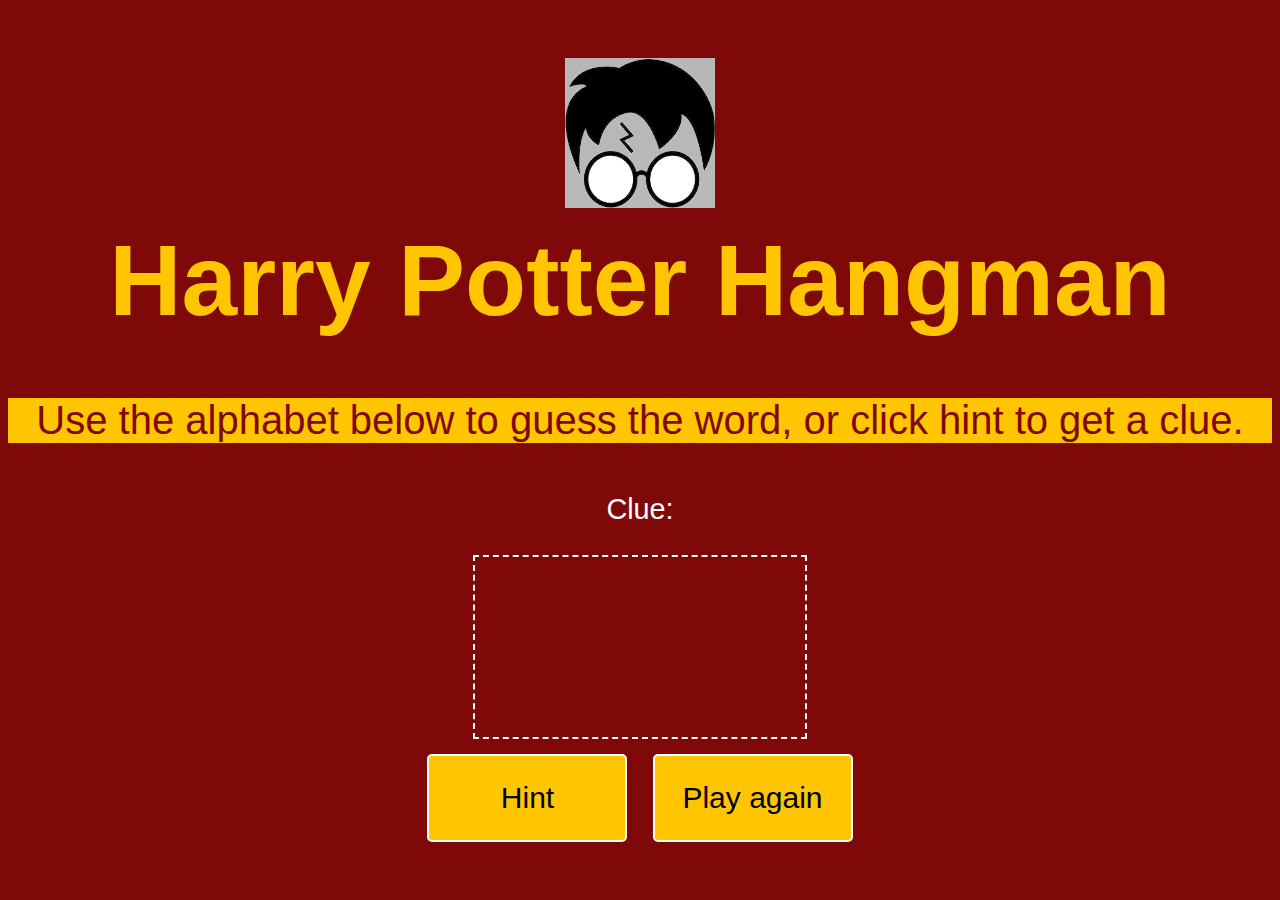
==== index.html @ 51737a72 "trying to incorporate wins and losses now" ====
<!DOCTYPE html>
<!--Class=CSS and ID=Javascript-->
<html>

<head>
    <meta charset="UTF-8" />
    <meta name="viewport" content="width=device-width, initial-scale=1">
    <meta http-equiv="X-UA-Compatible" content="ie=edge" />
    <link rel="stylesheet" type="text/css" href="assets/css/style.css">
    <title>Harry Potter Hangman</title>
</head>

<header>
    <img src="assets/images/kindpng_1342906.jpg" alt="Harry Potter">
    <h1>Harry Potter Hangman</h1>
</header>

<!-- #1 - Build Variables-->
<!-- #2 - Get Elements (document.getElementId) Lives, Wins, Losses, Clues, Categories, hints, etc.-->
<!-- #3 - Create Alphabet function -->
<!-- #4 - Create Category function -->
<!-- #5 - Create Guesses MyLives -->
<!-- #5 - Create Clue function -->
<!-- #5 - Create Wins function -->
<!-- #5 - Create Losses function -->
<!-- #5 - Insert all into the HTML -->

<body>
    <div>
        <div class="alphabetNotice">
            Use the alphabet below to guess the word, or click hint to get a clue.
        </div>
        <div class="wrapper">
            <div id="buttons">             
            </div>
                <p id="categoryName" class="category-p"></p>
            <div id="hold">
                       </div>
                <p id="mylives"> </p>                   
                <p id="clue" class="clueFormat">Clue: </p>
            <canvas id="stickman">This Text will show if the Browser does NOT support HTML5 Canvas tag</canvas>
            <div class="container">
                <button id="hint">Hint</button>
                <button id="reset">Play again</button>
            </div>
        </div>

        <p id="myWins"></p>
        <p id="myLosses"></p>
        <script type="text/javascript" src="assets/javascript/game.js"></script>
    </div>
    </div>
</body>
    <footer>
    </footer>

</html>

<!--<div id="alphabet">
    <p id="alphabet ul li"></p>
</div>--
---- assets/css/style.css ----
/************ IMAGES ******************/
img {
  width: 150px;
  height: 150px;
}

/************ HEADINGS ******************/

header {  
  font-family: 'Franklin Gothic Medium', 'Arial Narrow', Arial, sans-serif;
  background-color: #7f0909;
  color: #ffc500;
  padding-top: 50px;
  padding-bottom: 50px;
  text-align: center;
  }

h1, h2, h3 {
  font-family: 'Franklin Gothic Medium', 'Arial Narrow', Arial, sans-serif;
  margin: 10px 0;
  background-color: #7f0909;
  color: #ffc500;
}

h1 {
  font-size: 100px;
  font-family: 'Franklin Gothic Medium', 'Arial Narrow', Arial, sans-serif;
}

h2 {
  font-size: 1.6em;
  font-weight: normal;
}

p {
  font-size: 1.6em;
  font-weight: normal;
  color: white;
}

.category-p {
  font-size: 50px;
  font-weight: normal;
  font-weight: lighter;
  color: white;
}

/************ CONTAINERS ******************/

.alphabetNotice {
  background-color: #ffc500;
  color: #7f0909;
  font-size: 40px;
  font-weight: normal;
  text-align: center;
  }

body {
  background: #7f0909;
  font-family: 'Franklin Gothic Medium', 'Arial Narrow', Arial, sans-serif;
  color:#ffc500 ;
  height: 100%;
  text-align: center;
  font-size: 18px;
}

.buttonContainer { padding-top: 20px;
}

.wrapper {
  width: 100%;
  margin: 0 auto;
}

.wrapper:after {
  content: "";
  display: table;
  clear: both;
}

canvas {
  color: #fff;
  border: #fff dashed 2px;
  padding: 15px;
}

/************ ALPHABET ### ID's ### ******************/

#alphabet {
  width: 30px;
  height: 30px;
  min-width: 960px;
  display: inline-block;
  color: #fff;
  font-size: 40px;
      }

#alphabet li {
  list-style: none;
  border: #7f0909;
  border-width: 2px;
  display: inline-block;
  text-align: center;
  padding-left: 12px;
  padding-right: 12px;
  border-style: groove;
  border-color: #ffc500;
   }

#alphabet li:hover {
  border: solid 1px #ffc500 ;
  color: grey;
  background-color: blue;
}

/************ MY WORDS ******************/
#my-word {
  display: block;
  display:block;
color: #ffc500;  
}

#my-word li {
  position: relative;
  list-style: none;
  display: inline-block;
  padding: 0 10px;
  font-size:1.6em;
}

.active {
  cursor:default;
}

.active:hover {
  -moz-transition: all 1s ease-in;
  -moz-transition: all 0.3s ease-in-out;
  -webkit-transition: all 0.3s ease-in-out;
  opacity: 0.4;
  filter: alpha(opacity=40);
  -moz-transition: all 1s ease-in;
  -moz-transition: all 0.3s ease-in-out;
  -webkit-transition: all 0.3s ease-in-out;
}

/************BUTTON DEFINITIONS ******************/

button {
  -moz-border-radius: 5px;
  -webkit-border-radius: 5px;
  border-radius: 5px;
  -khtml-border-radius: 5px;
  background: #ffc500;
  color:black;
  border: solid 2px #fff;
  text-decoration: none;
  cursor: pointer;
  font-size: 30px;
  padding: 25px 12px;
  width: 200px;
  margin: 10px;
  outline: none;
}

button:hover {
  -webkit-transition: all 0.3s ease-in-out;
  -moz-transition: all 0.3s ease-in-out;
  transition: all 0.3s ease-in-out;
  background: grey;
  border: solid 1px #fff;
  color: #ffc500 ;
}

/************ MY COUNTS ******************/

.mylives {
  font-size: 30px;
  text-align: center;
  display: inline-block;
  }

.clueFormat {
    font-weight: normal;
    color: white;
    background-color: ffc500;
    }

.myWins {
  font-size: 30px;
  text-align: center;
  display: inline-block;
  padding: 10px;
}

.myLosses {
  font-size: 30PX;
  text-align: center;
  display: inline-block;
  padding: 10px;
}
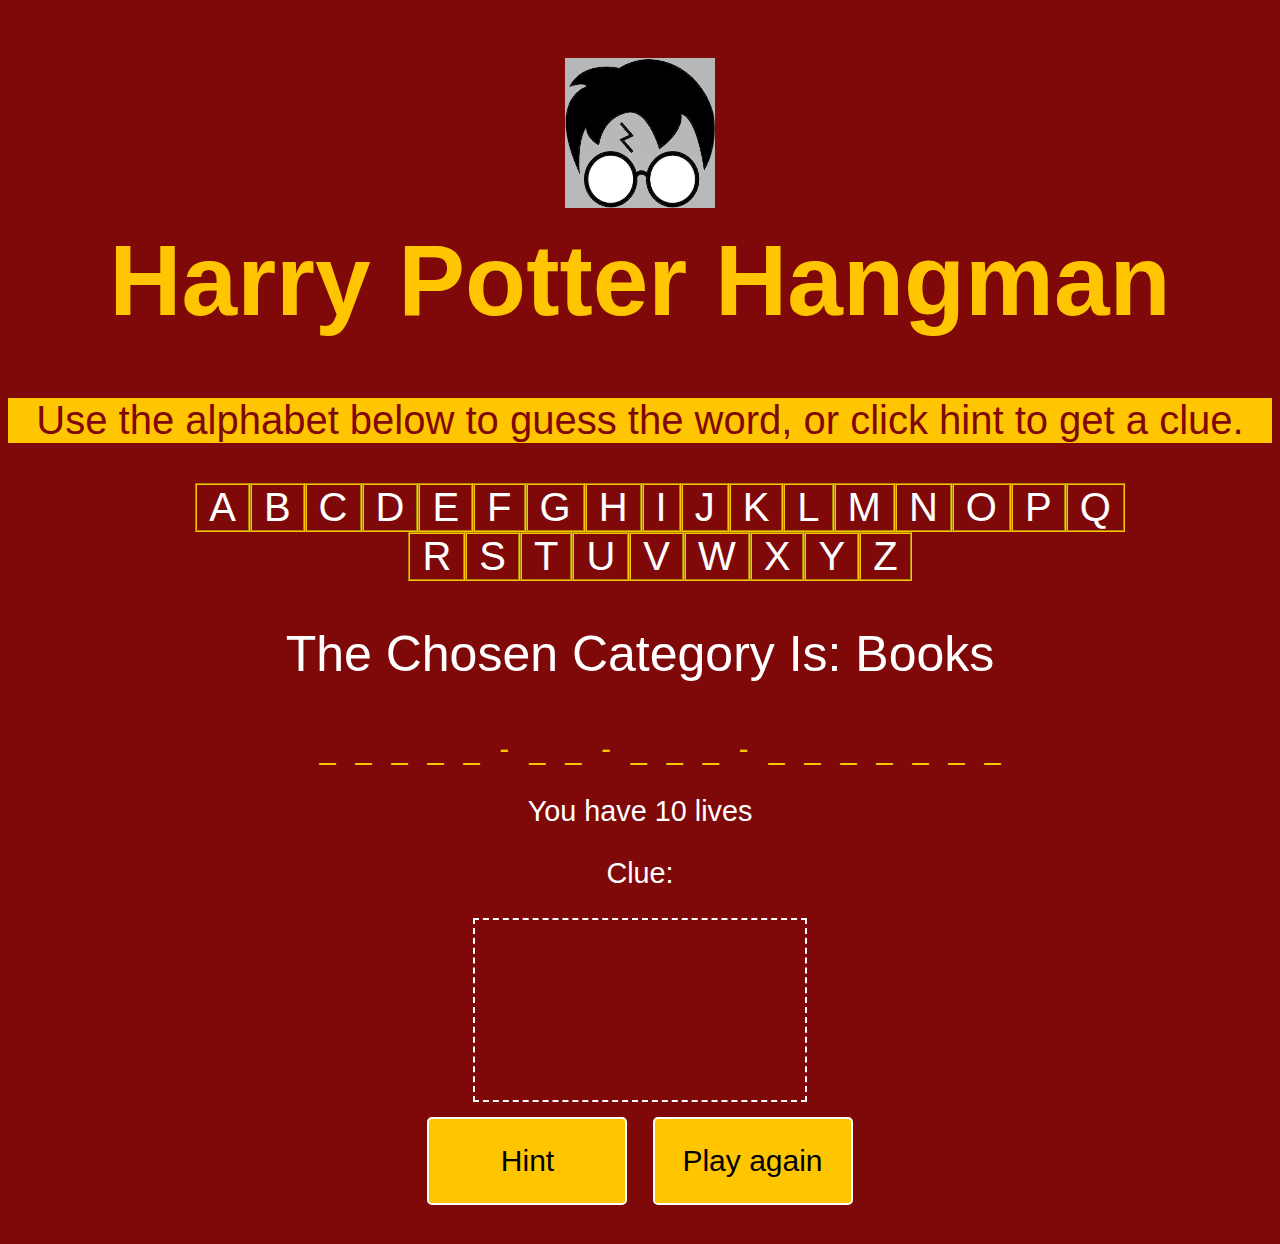
==== commit 9a435d9e: "working on incorporating wins" ====
--- a/index.html
+++ b/index.html
@@ -44,9 +44,7 @@
                 <button id="reset">Play again</button>
             </div>
         </div>
-
-        <p id="myWins"></p>
-        <p id="myLosses"></p>
+        <p id="showWins" class="clueFormat"></p>
         <script type="text/javascript" src="assets/javascript/game.js"></script>
     </div>
     </div>
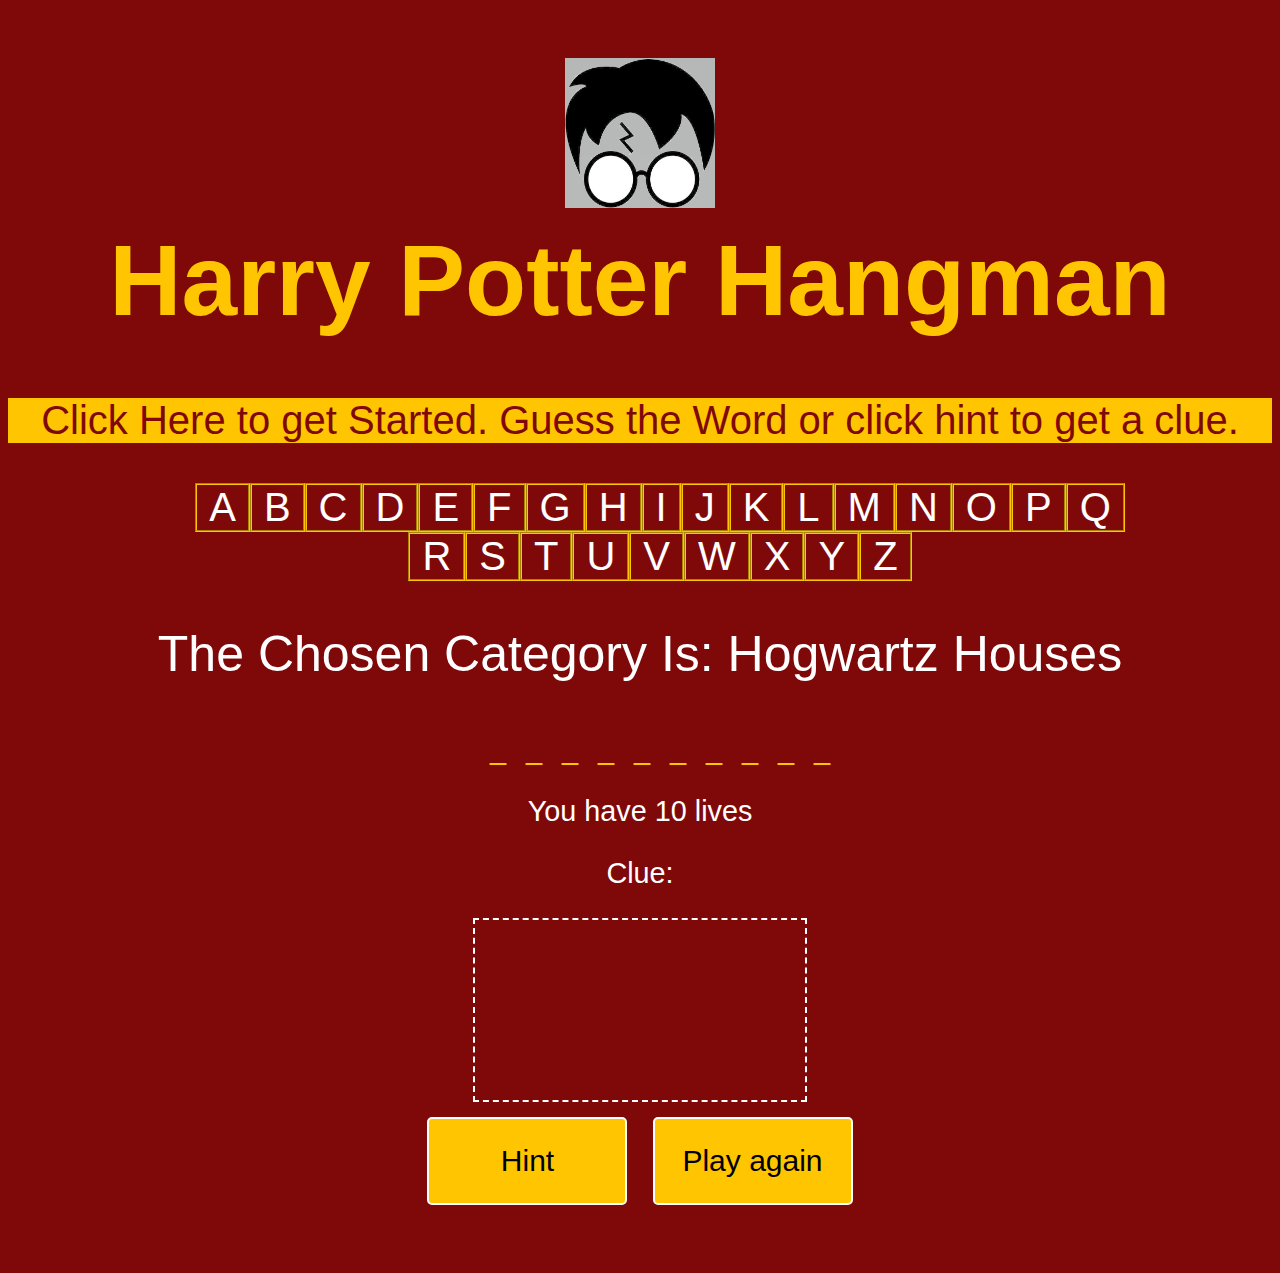
==== commit f984fb29: "still working out win / loss incorporation" ====
--- a/index.html
+++ b/index.html
@@ -28,7 +28,7 @@
 <body>
     <div>
         <div class="alphabetNotice">
-            Use the alphabet below to guess the word, or click hint to get a clue.
+            Click Here to get Started. Guess the Word or click hint to get a clue. 
         </div>
         <div class="wrapper">
             <div id="buttons">             
@@ -49,9 +49,11 @@
     </div>
     </div>
 </body>
-    <footer>
-    </footer>
-
+<br>
+<div id="showWins">
+</div>    
+<div id="showLoses">
+</div>    
 </html>
 
 <!--<div id="alphabet">
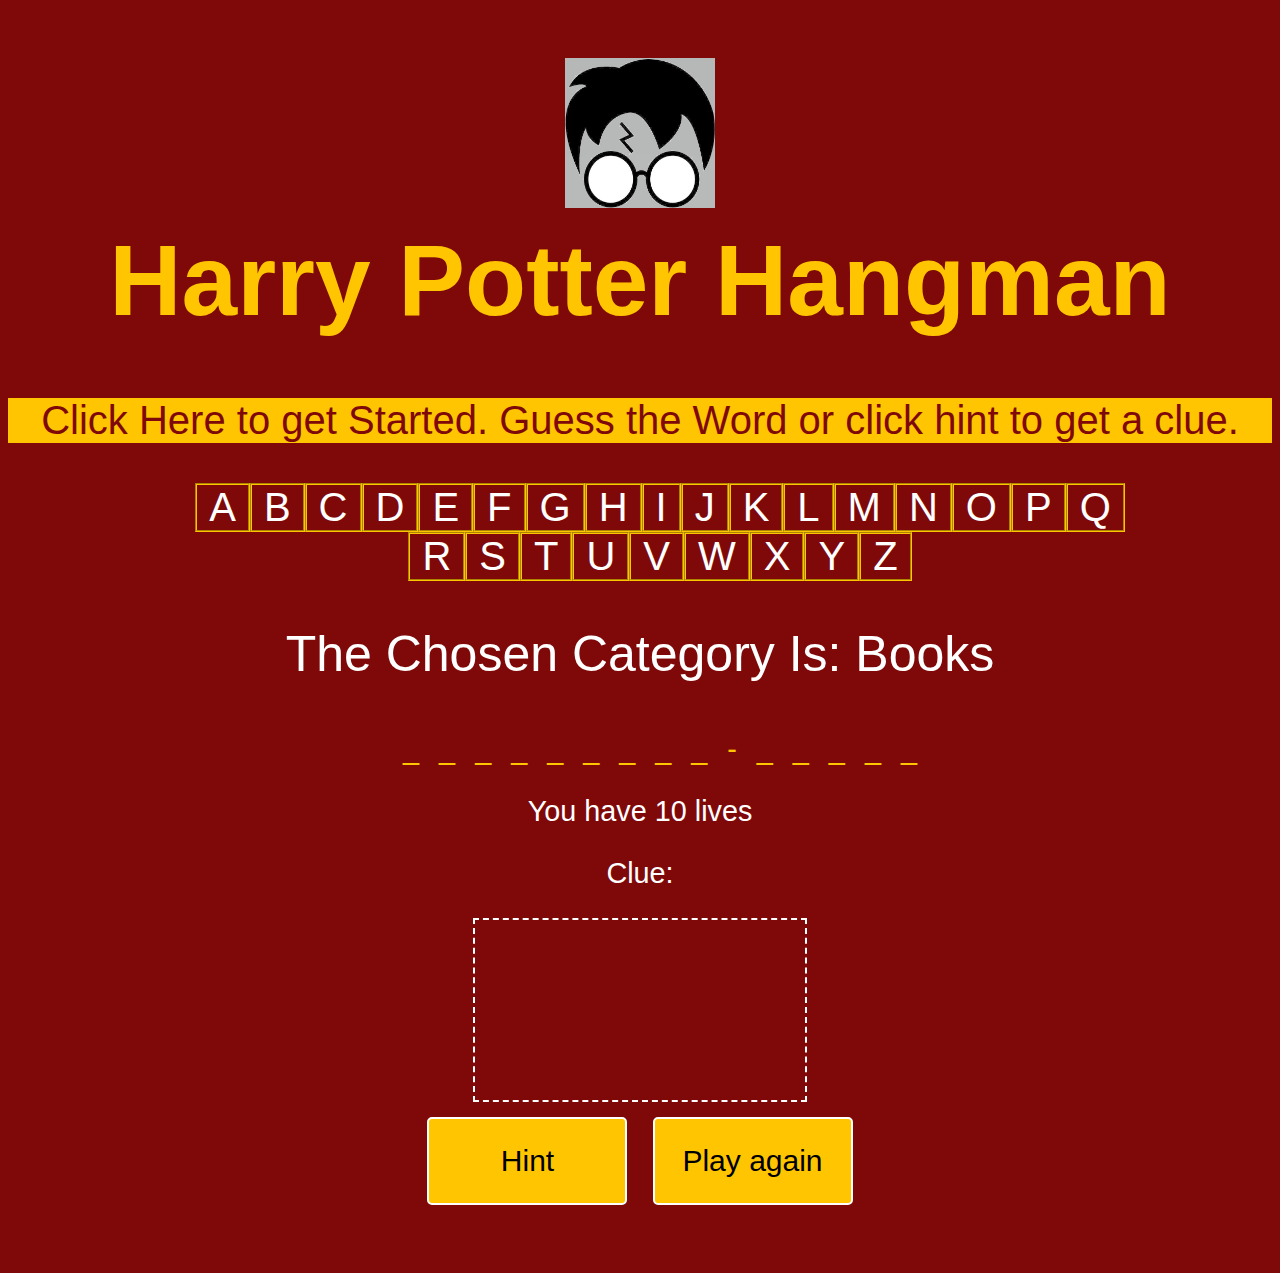
==== commit d6700969: "wins/losses :(" ====
--- a/index.html
+++ b/index.html
@@ -43,8 +43,9 @@
                 <button id="hint">Hint</button>
                 <button id="reset">Play again</button>
             </div>
+            <p id="showWins"></p>
         </div>
-        <p id="showWins" class="clueFormat"></p>
+        
         <script type="text/javascript" src="assets/javascript/game.js"></script>
     </div>
     </div>
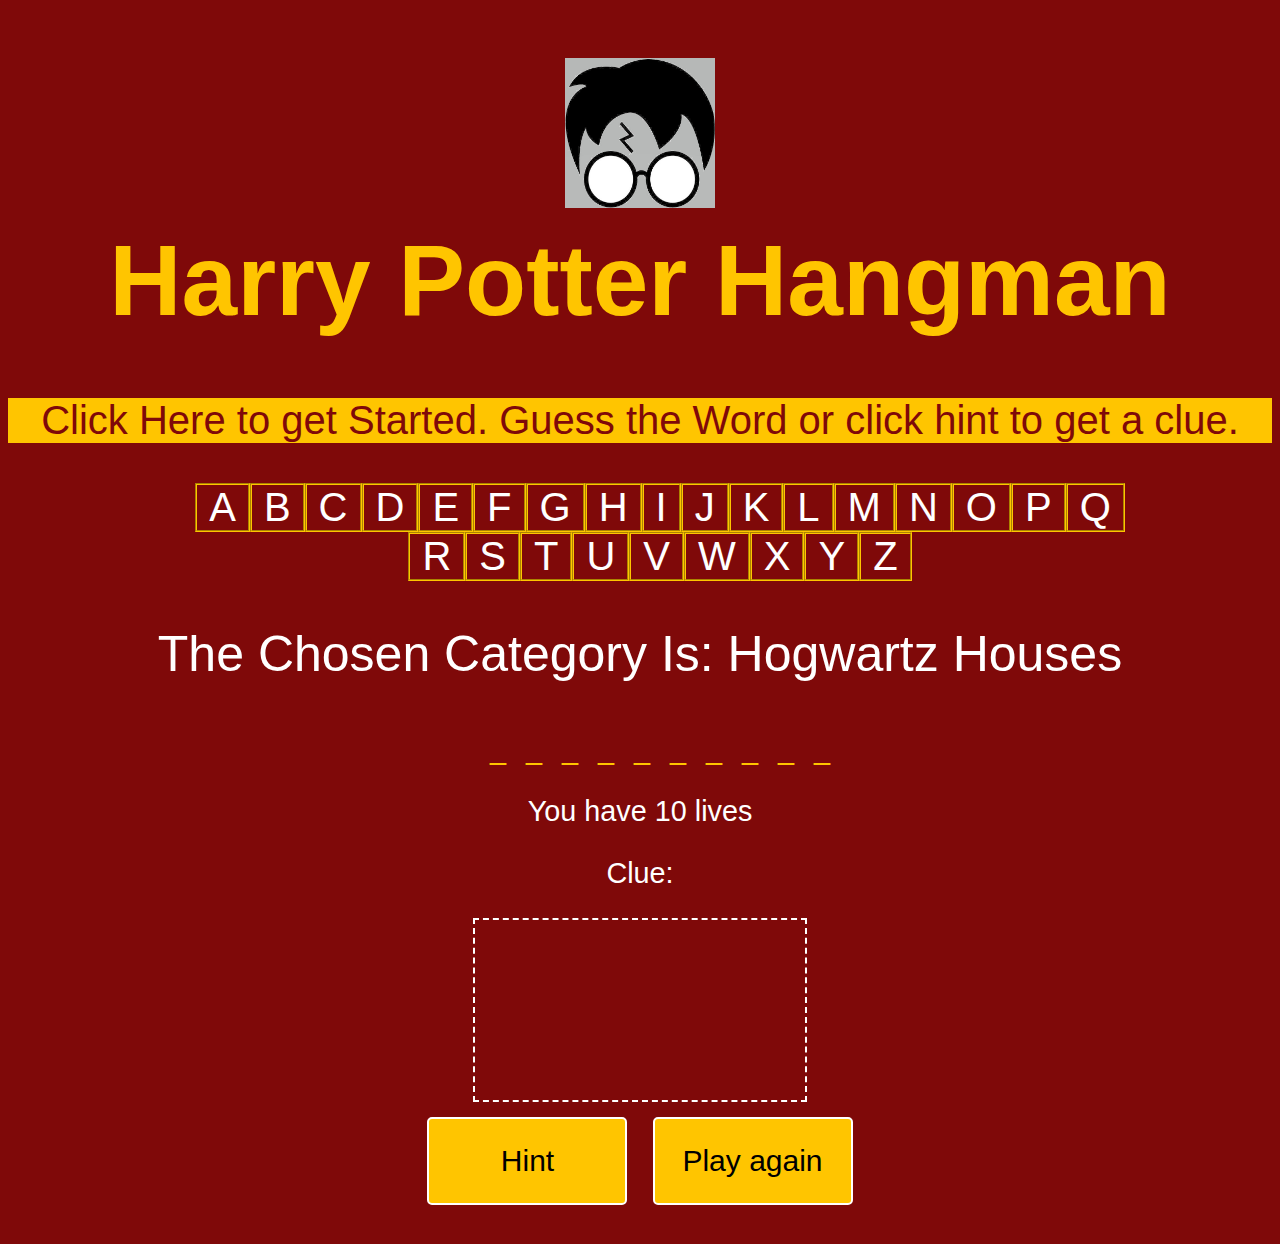
==== commit 1bb22074: "back to the original" ====
--- a/index.html
+++ b/index.html
@@ -43,17 +43,12 @@
                 <button id="hint">Hint</button>
                 <button id="reset">Play again</button>
             </div>
-            <p id="showWins"></p>
         </div>
-        
-        <script type="text/javascript" src="assets/javascript/game.js"></script>
+           <script type="text/javascript" src="assets/javascript/game.js"></script>
     </div>
     </div>
 </body>
 <br>
-<div id="showWins">
-</div>    
-<div id="showLoses">
 </div>    
 </html>
 
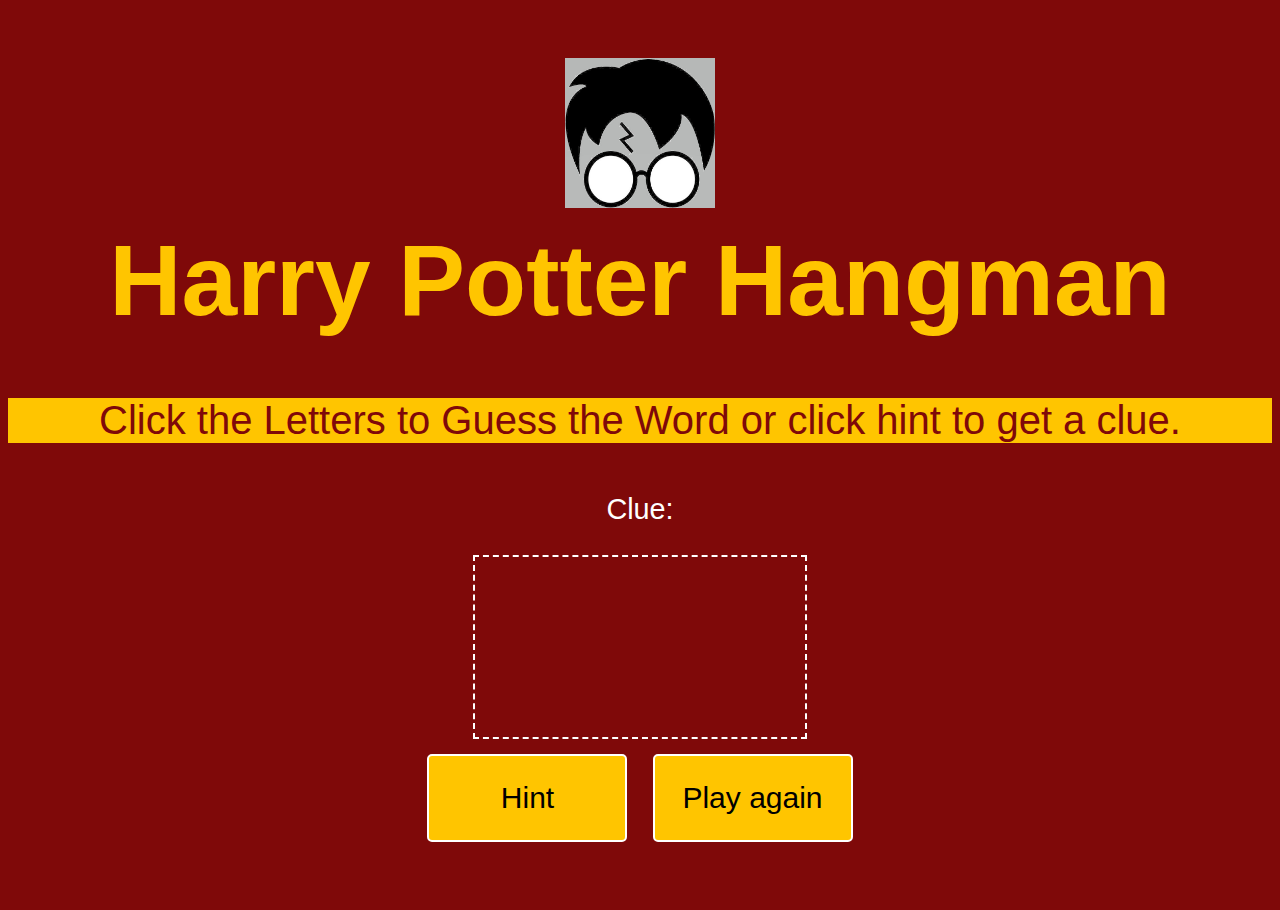
==== commit 0641aaf7: "trying out some new functions" ====
--- a/index.html
+++ b/index.html
@@ -28,7 +28,7 @@
 <body>
     <div>
         <div class="alphabetNotice">
-            Click Here to get Started. Guess the Word or click hint to get a clue. 
+            Click the Letters to Guess the Word or click hint to get a clue. 
         </div>
         <div class="wrapper">
             <div id="buttons">             
@@ -43,6 +43,10 @@
                 <button id="hint">Hint</button>
                 <button id="reset">Play again</button>
             </div>
+            <div>
+                <p id=showWins class="clueFormat"></p>
+                <p id=showLoses class="clueFormat"></p> 
+            </div>
         </div>
            <script type="text/javascript" src="assets/javascript/game.js"></script>
     </div>
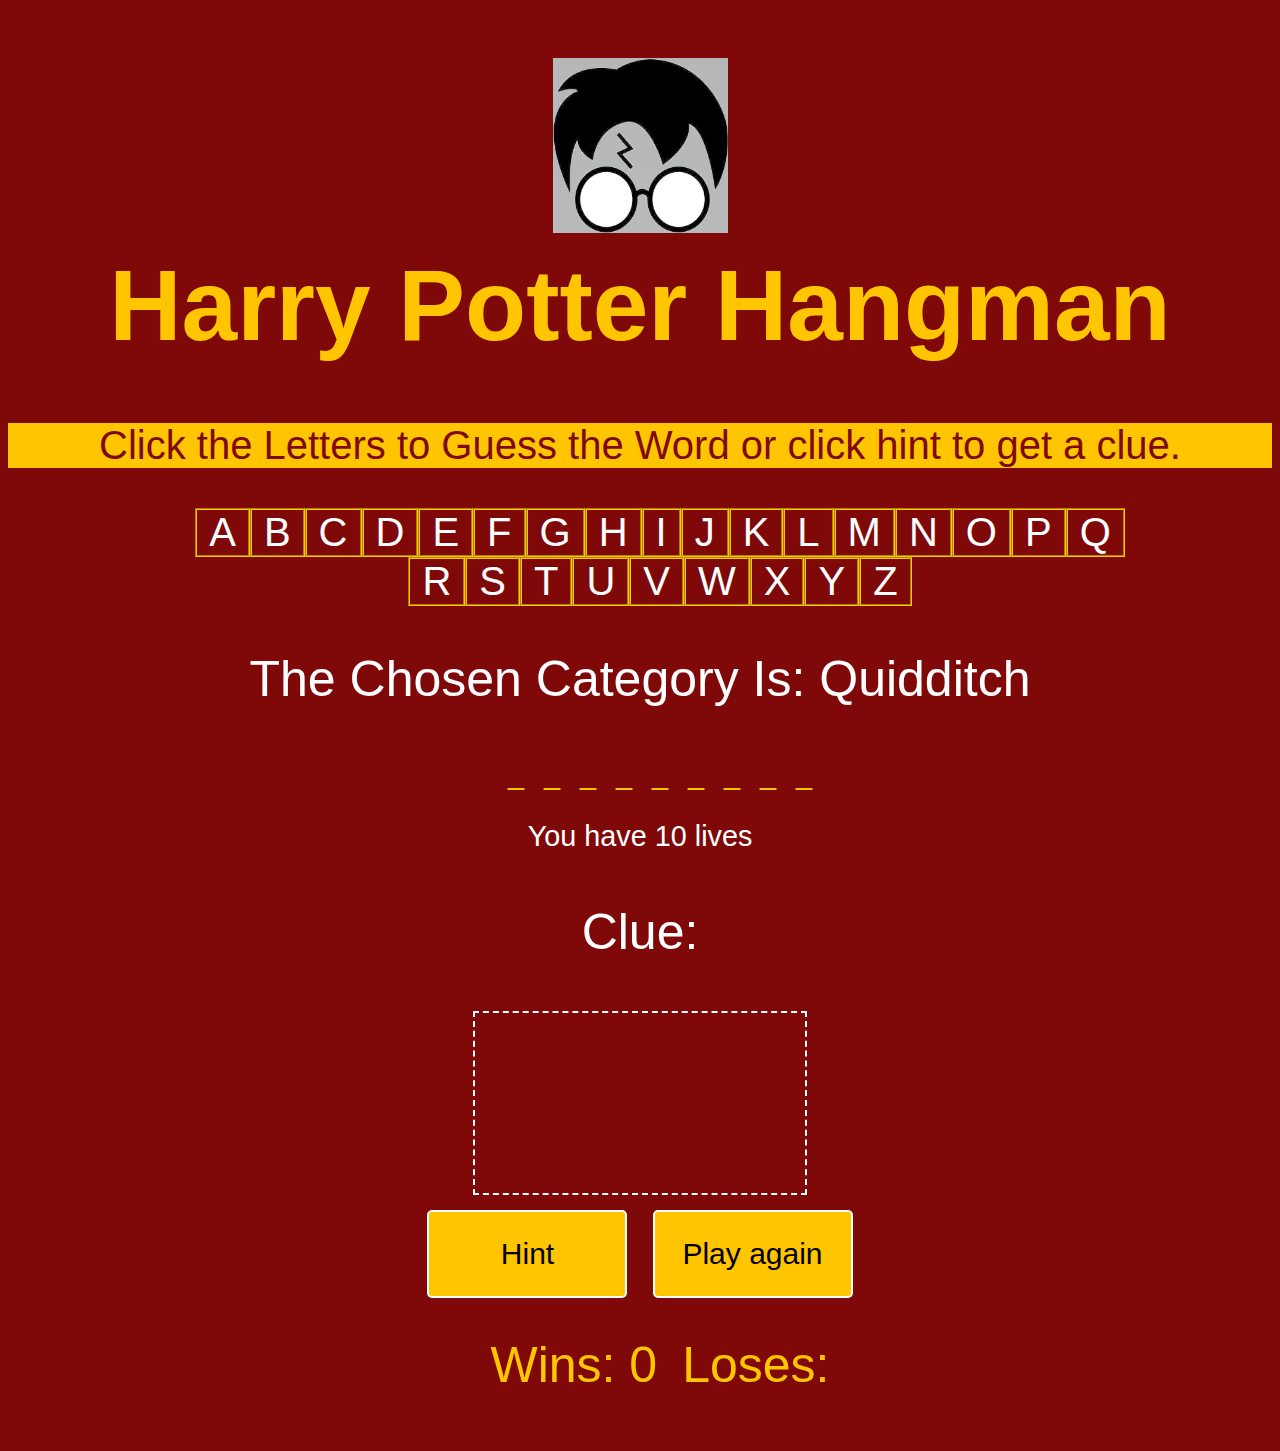
==== commit c64955d0: "value is showing in the Win/Lose part" ====
--- a/index.html
+++ b/index.html
@@ -28,32 +28,35 @@
 <body>
     <div>
         <div class="alphabetNotice">
-            Click the Letters to Guess the Word or click hint to get a clue. 
+            Click the Letters to Guess the Word or click hint to get a clue.
         </div>
         <div class="wrapper">
-            <div id="buttons">             
+            <div id="buttons">
             </div>
-                <p id="categoryName" class="category-p"></p>
+            <p id="categoryName" class="category-p"></p>
             <div id="hold">
-                       </div>
-                <p id="mylives"> </p>                   
-                <p id="clue" class="clueFormat">Clue: </p>
+            </div>
+            <p id="mylives"> </p>
+            <p id="clue" class="clueFormat">Clue: </p>
             <canvas id="stickman">This Text will show if the Browser does NOT support HTML5 Canvas tag</canvas>
             <div class="container">
                 <button id="hint">Hint</button>
                 <button id="reset">Play again</button>
             </div>
             <div>
-                <p id=showWins class="clueFormat"></p>
-                <p id=showLoses class="clueFormat"></p> 
+                <ul>
+                    <li id=myWins class="myWins"> Wins: </li>
+                    <li id=myLosses class="myLosses"> Loses: </li>
+                </ul>
             </div>
         </div>
-           <script type="text/javascript" src="assets/javascript/game.js"></script>
+        <script type="text/javascript" src="assets/javascript/game.js"></script>
     </div>
     </div>
 </body>
 <br>
-</div>    
+</div>
+
 </html>
 
 <!--<div id="alphabet">
--- a/assets/css/style.css
+++ b/assets/css/style.css
@@ -1,7 +1,7 @@
 /************ IMAGES ******************/
 img {
-  width: 150px;
-  height: 150px;
+  width: 175px;
+  height: 175px;
 }
 
 /************ HEADINGS ******************/
@@ -174,26 +174,27 @@
 /************ MY COUNTS ******************/
 
 .mylives {
-  font-size: 30px;
+  font-size: 40px;
   text-align: center;
   display: inline-block;
   }
 
 .clueFormat {
+  font-size: 50px;
     font-weight: normal;
     color: white;
     background-color: ffc500;
     }
 
 .myWins {
-  font-size: 30px;
+  font-size: 50px;
   text-align: center;
   display: inline-block;
   padding: 10px;
 }
 
 .myLosses {
-  font-size: 30PX;
+  font-size: 50PX;
   text-align: center;
   display: inline-block;
   padding: 10px;
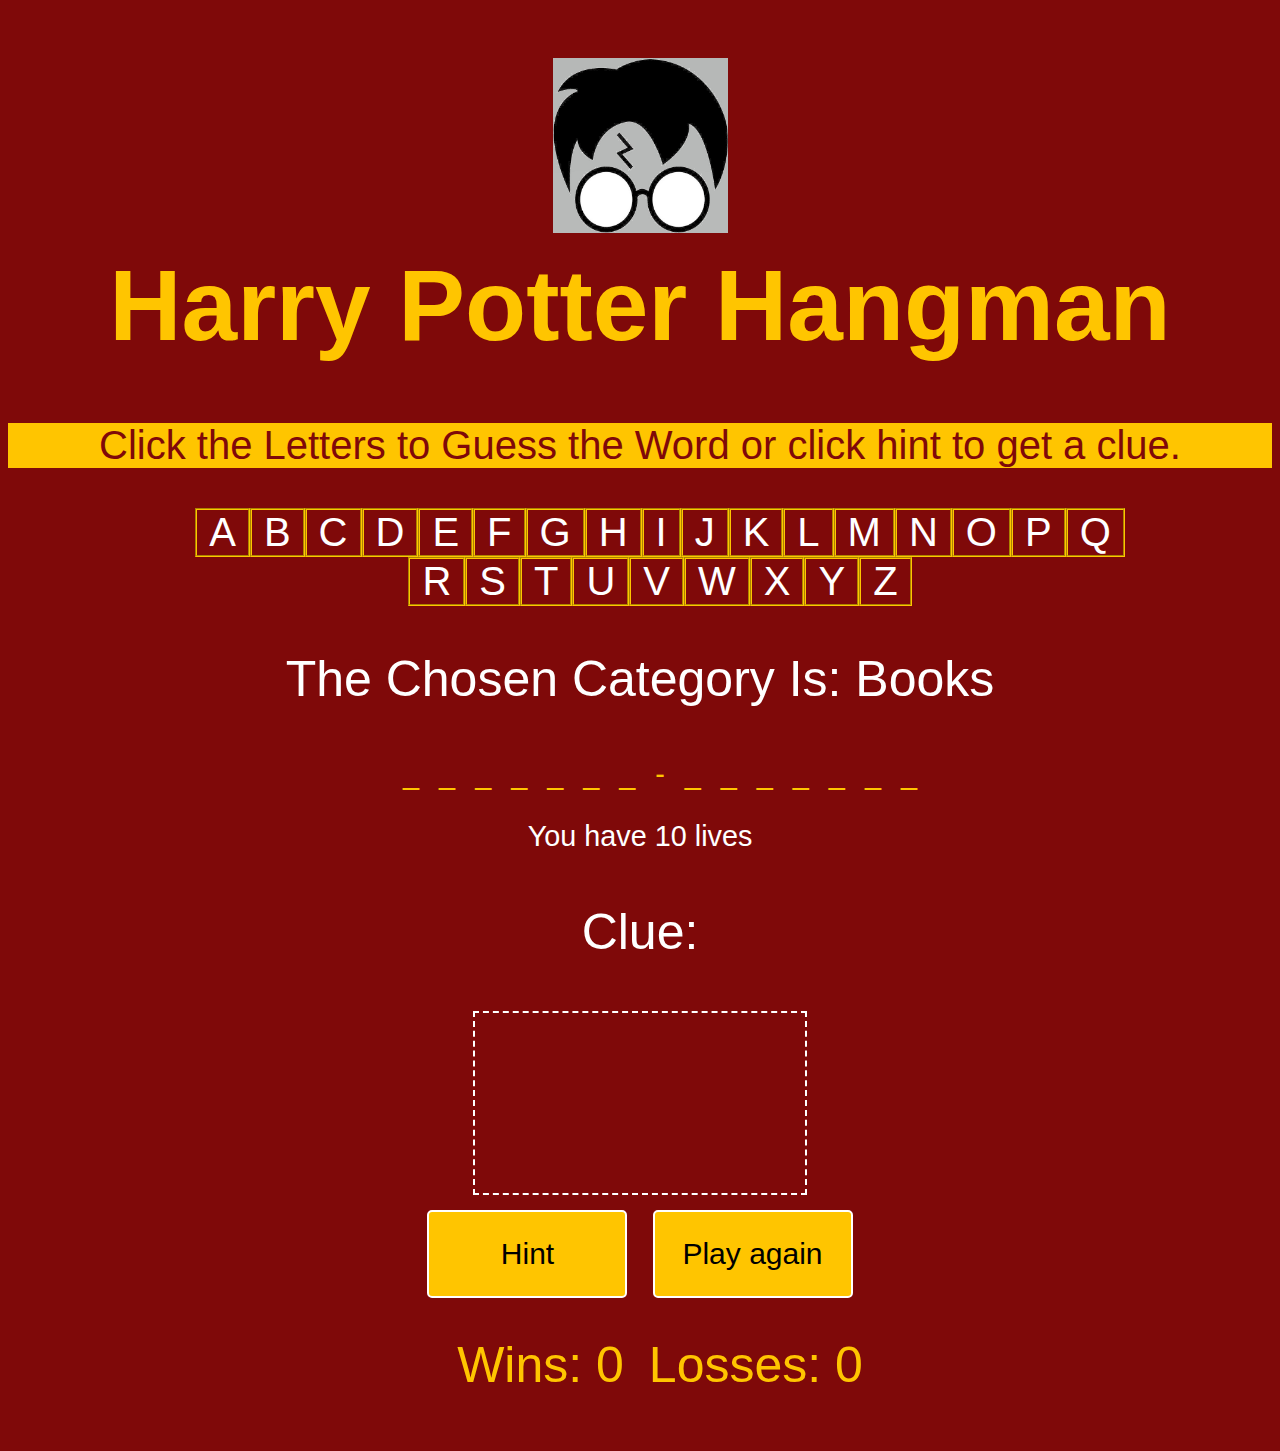
==== commit 8a133073: "well almost there" ====
--- a/index.html
+++ b/index.html
@@ -46,7 +46,7 @@
             <div>
                 <ul>
                     <li id=myWins class="myWins"> Wins: </li>
-                    <li id=myLosses class="myLosses"> Loses: </li>
+                    <li id=myLosses class="myLosses"> Losses: </li>
                 </ul>
             </div>
         </div>
